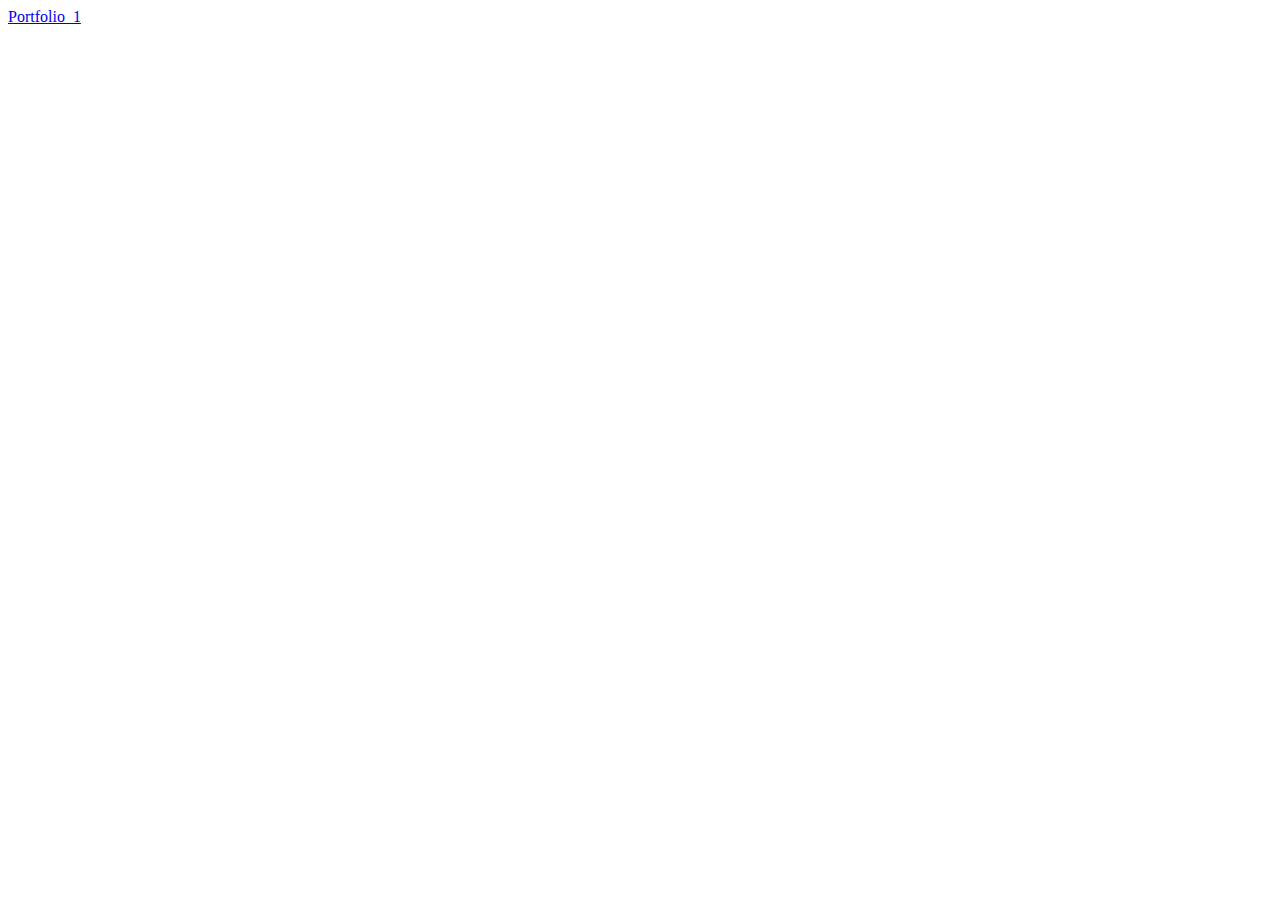
==== index.html @ 544a2fe9 "s" ====
<!DOCTYPE html>
<html lang="en">
<head>
    <meta charset="UTF-8">
    <meta name="viewport" content="width=device-width, initial-scale=1.0">
    <title>Document</title>
</head>
<body>
    <a href="/Portfolio_1/index.html">Portfolio_1</a>
</body>
</html>
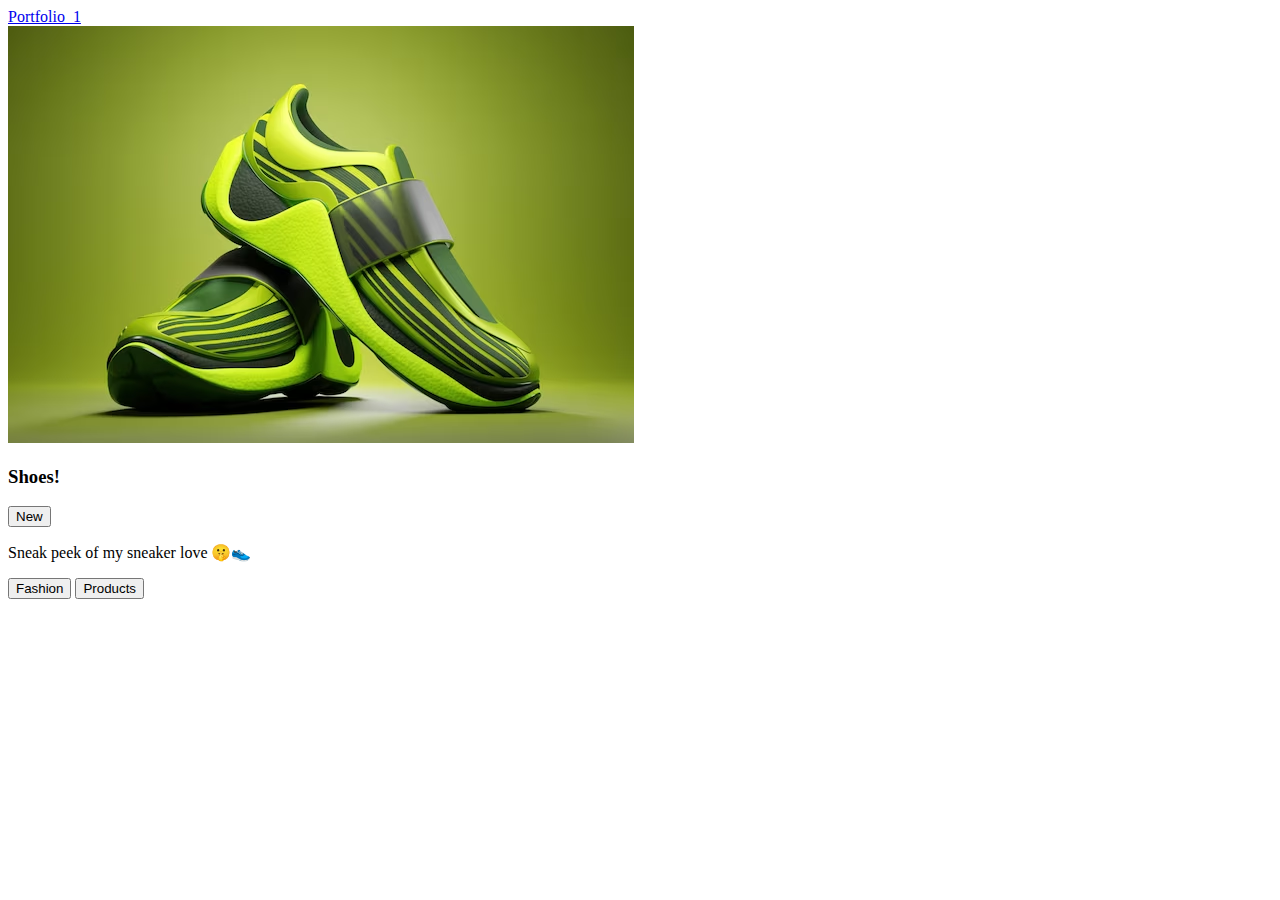
==== commit f53d77bb: "body structure" ====
--- a/index.html
+++ b/index.html
@@ -3,9 +3,27 @@
 <head>
     <meta charset="UTF-8">
     <meta name="viewport" content="width=device-width, initial-scale=1.0">
-    <title>Document</title>
+    <link rel="stylesheet" href="style.css">
+    <title>Shoe Design</title>
 </head>
 <body>
-    <a href="/Portfolio_1/index.html">Portfolio_1</a>
+    <a href="./Portfolio_1/index.html">Portfolio_1</a>
+    <div class="box">
+        <div class="top">
+            <img src="/Portfolio_2/images/shoe1.avif" alt="">
+        </div>
+        <div class="bottom">
+            <h3>Shoes!</h3>
+            <button>New</button>
+            <p>Sneak peek of my sneaker love 🤫👟</p>
+
+            <div class="button">
+                <button id="but1">Fashion
+                </button>
+                <button id="but2">Products</button>
+            </div>
+        </div>
+        
+   </div>
 </body>
 </html>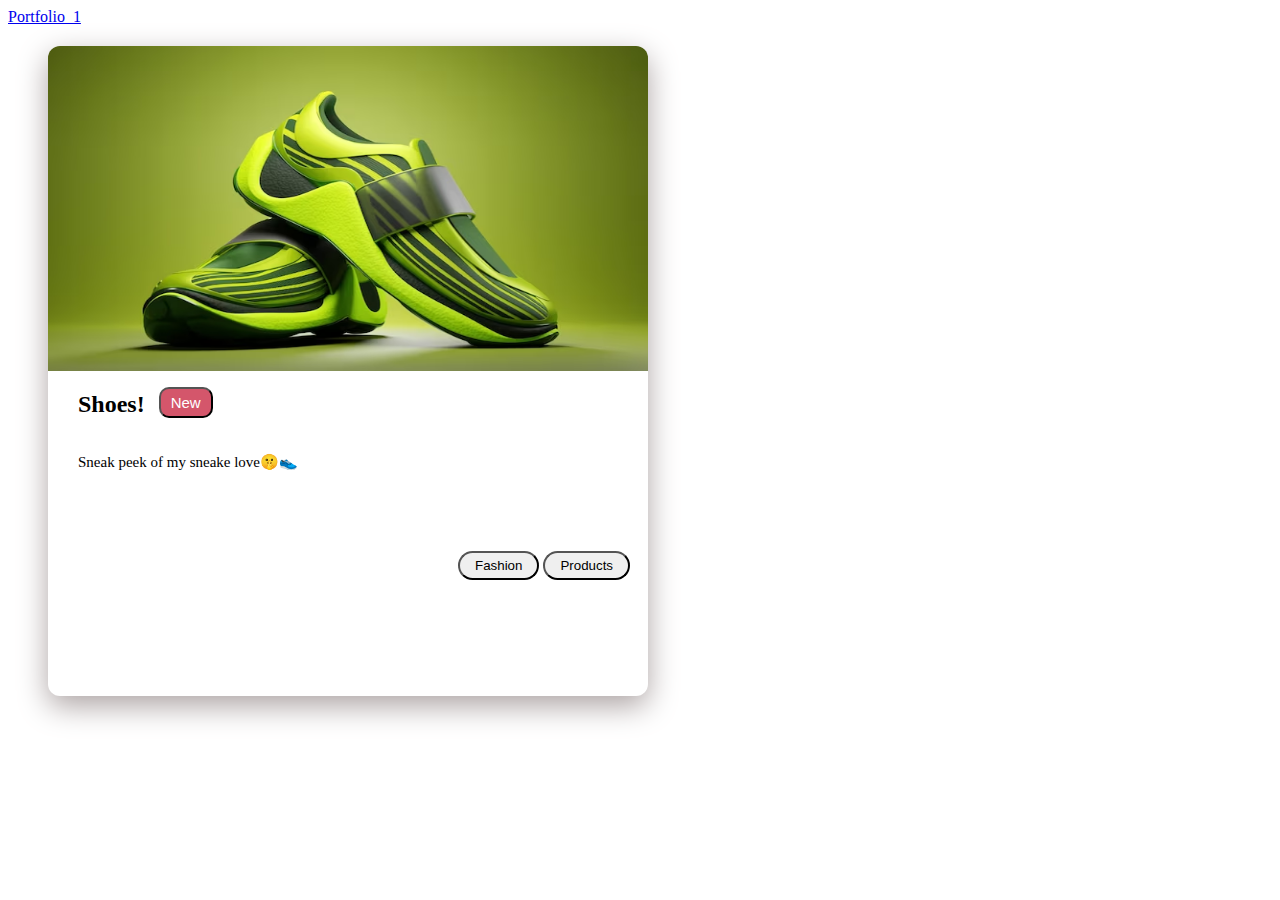
==== commit 9651c7e8: "Css done" ====
--- a/index.html
+++ b/index.html
@@ -13,10 +13,12 @@
             <img src="/Portfolio_2/images/shoe1.avif" alt="">
         </div>
         <div class="bottom">
-            <h3>Shoes!</h3>
-            <button>New</button>
-            <p>Sneak peek of my sneaker love 🤫👟</p>
-
+           
+            <h2>Shoes!</h2>
+            <button id="but">New</button>
+        
+           
+           <p>Sneak peek of my sneake love🤫👟</p>
             <div class="button">
                 <button id="but1">Fashion
                 </button>
--- a/style.css
+++ b/style.css
@@ -0,0 +1,57 @@
+.box{
+    width: 600px;
+    height: 650px;
+    margin: 20px 40px;
+    overflow: hidden;
+    box-shadow: 0px 10px 30px rgb(173, 164, 164);
+    border-radius: 12px;
+}
+.top{
+    height: 50%;
+    width: 100%;
+   
+    overflow: hidden;
+
+} 
+.top img{
+    height: 100%;
+    width: 100%;
+}  
+.bottom{
+    height: 50%;
+    width: 100%;
+    margin-left: 30px;
+}
+h2{
+    display: inline-block;
+    margin-right: 10px;
+    vertical-align: middle;
+ 
+}
+p{
+    font-size: 15px;
+   
+}
+
+#but{
+    border-radius: 10px;
+    padding: 5px 10px;
+    color: white;
+    font-size: 15px;
+    font-weight: 500;
+    background-color: rgb(212, 86, 107);
+}
+.button{
+    margin-top: 80px;
+    margin-left: 380px;
+    
+}
+#but1{
+   padding: 5px 15px;
+   border-radius: 15px;
+}
+
+#but2{
+    padding: 5px 15px;
+    border-radius: 15px;
+}